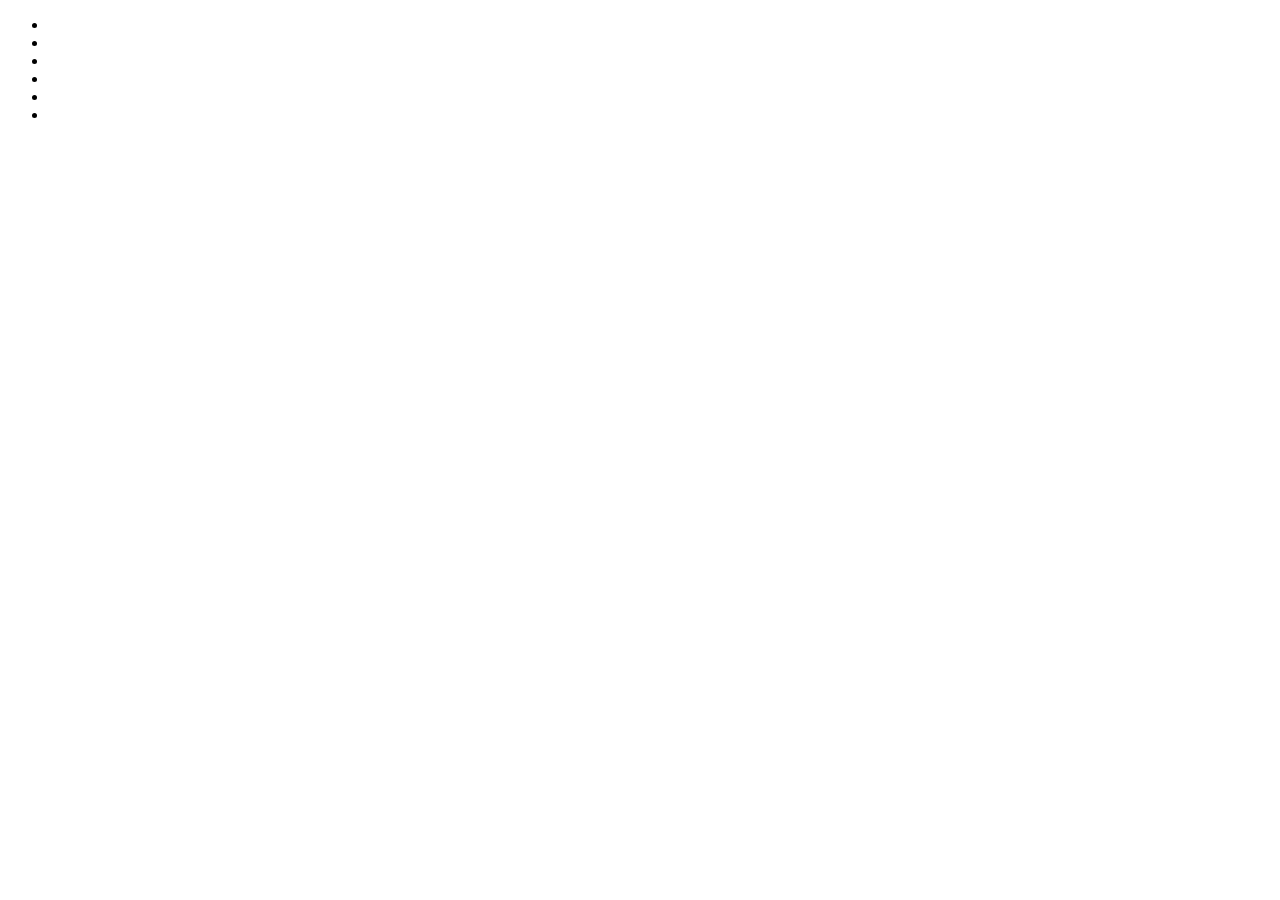
==== accommodations.html @ dbb8544f "Create HTML skeleton for accommodations page" ====
<!DOCTYPE html>
<html>
  <head>
    <link href="css/styles.css" rel="stylesheet" type="text/css">
    <title>Accommodations</title>
  </head>

  <body>
    <header>
      <nav>
        <ul>
          <li></li>
          <li></li>
          <li></li>
          <li></li>
          <li></li>
          <li></li>
        </ul>
      </nav>
    </header>

    <h1></h1>

    <h2></h2>
    <p></p>

    <h2></h2>
    <p></p>

    <footer></footer>
  </body>
</html>
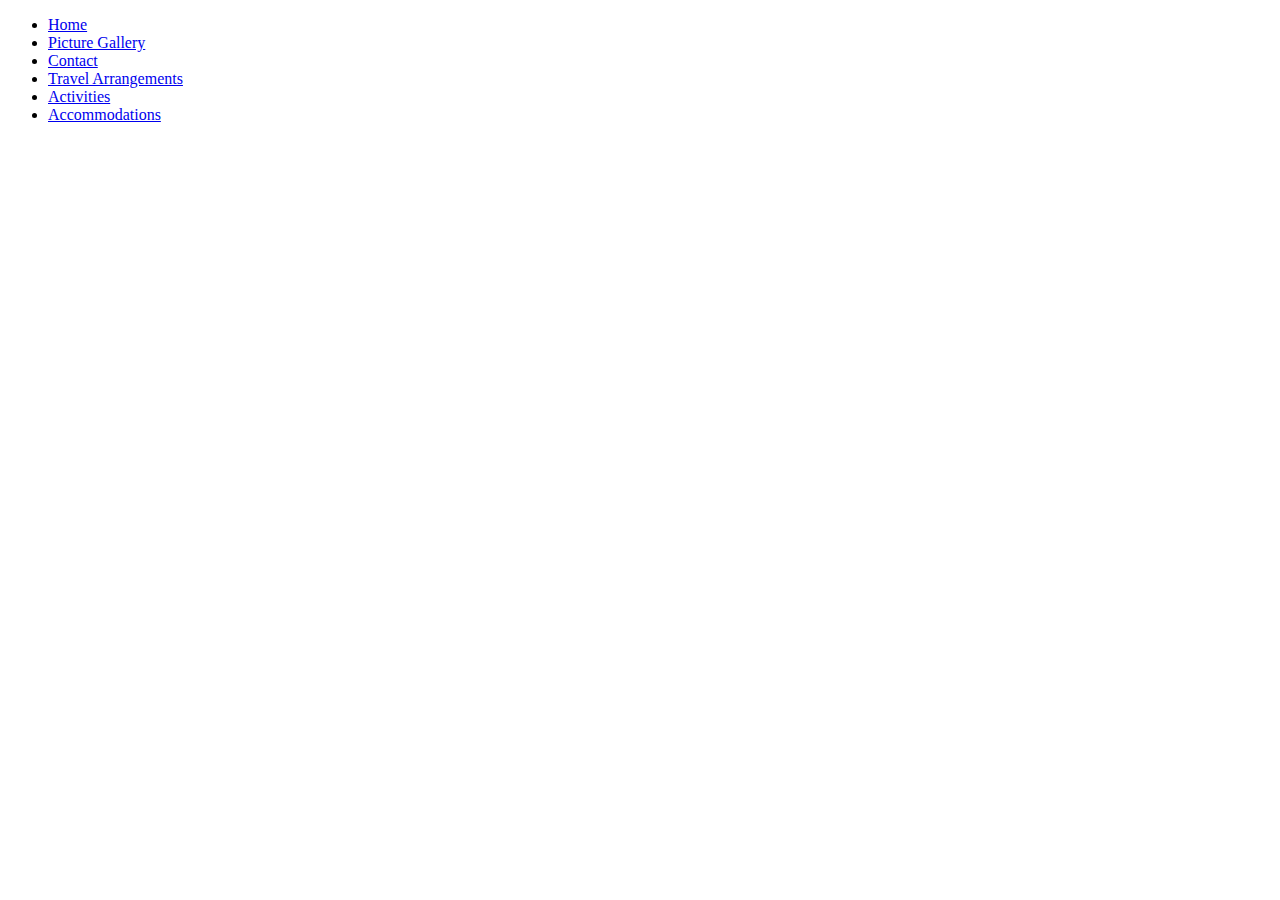
==== commit fb69ff34: "Add navigation links to the header" ====
--- a/accommodations.html
+++ b/accommodations.html
@@ -9,12 +9,36 @@
     <header>
       <nav>
         <ul>
-          <li></li>
-          <li></li>
-          <li></li>
-          <li></li>
-          <li></li>
-          <li></li>
+          <li>
+            <a href="index.html">
+              Home
+            </a>
+          </li>
+          <li>
+            <a href="gallery.html">
+              Picture Gallery
+            </a>
+          </li>
+          <li>
+            <a href="contact.html">
+              Contact
+            </a>
+          </li>
+          <li>
+            <a href="arrangements.html">
+              Travel Arrangements
+            </a>
+          </li>
+          <li>
+            <a href="activities.html">
+              Activities
+            </a>
+          </li>
+          <li>
+            <a href="accommodations.html">
+              Accommodations
+            </a>
+          </li>
         </ul>
       </nav>
     </header>
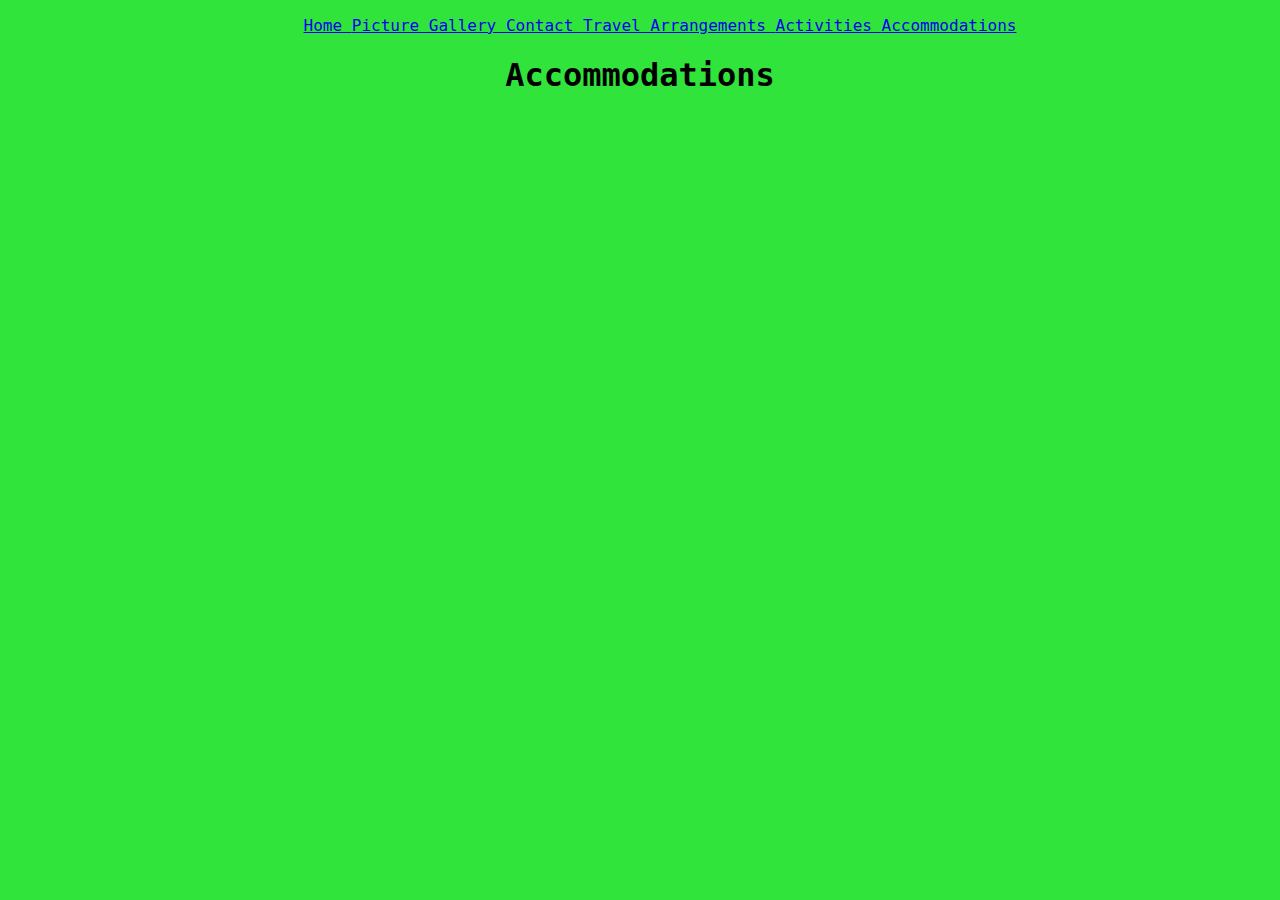
==== commit 16c8fd98: "Creates CSS styles for 1st version of webpage" ====
--- a/accommodations.html
+++ b/accommodations.html
@@ -43,7 +43,7 @@
       </nav>
     </header>
 
-    <h1></h1>
+    <h1>Accommodations</h1>
 
     <h2></h2>
     <p></p>
--- a/css/styles.css
+++ b/css/styles.css
@@ -0,0 +1,15 @@
+html {
+  background-color: #31E43C;
+  font-family: Lucida Console, monospace, sans-serif;
+}
+h1, h2, h3 {
+  text-align: center;
+}
+nav li {
+  display: inline;
+  text-decoration: none;
+  list-style-type: none;
+}
+nav {
+  text-align: center;
+}
